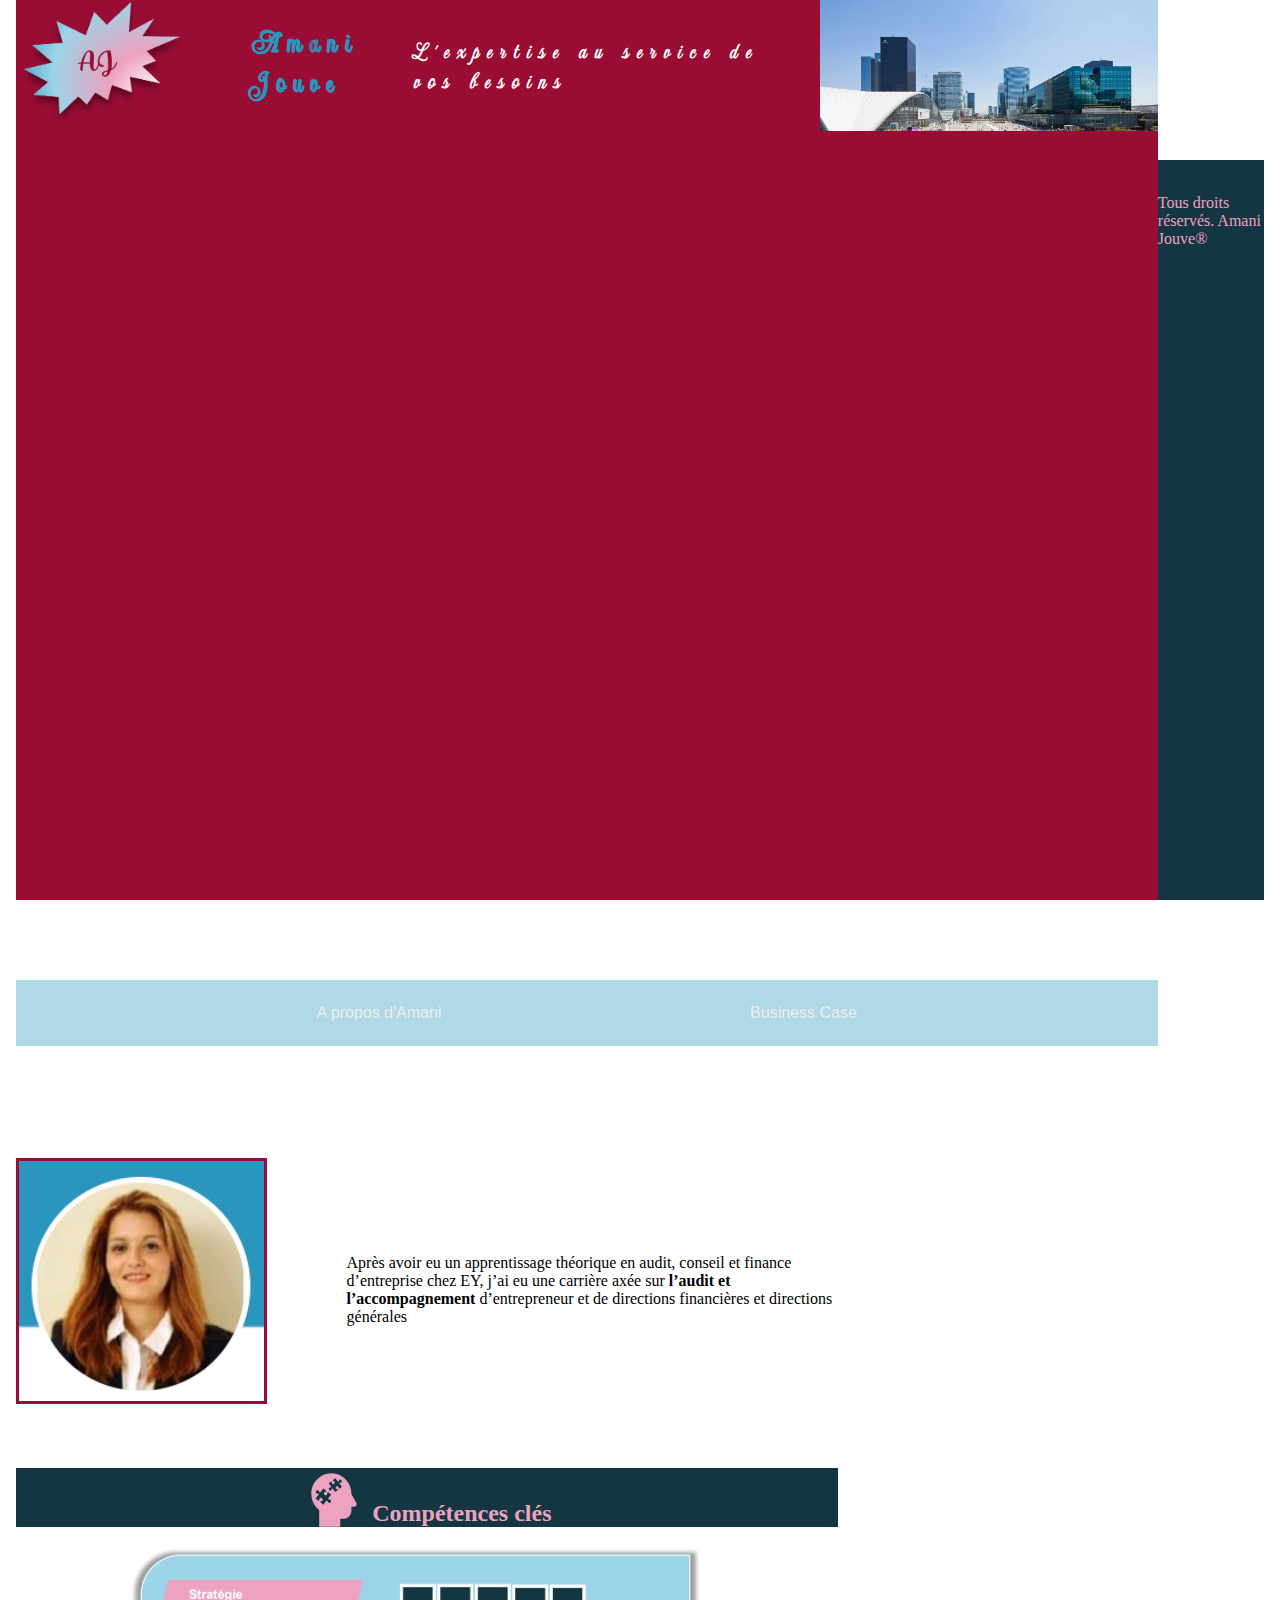
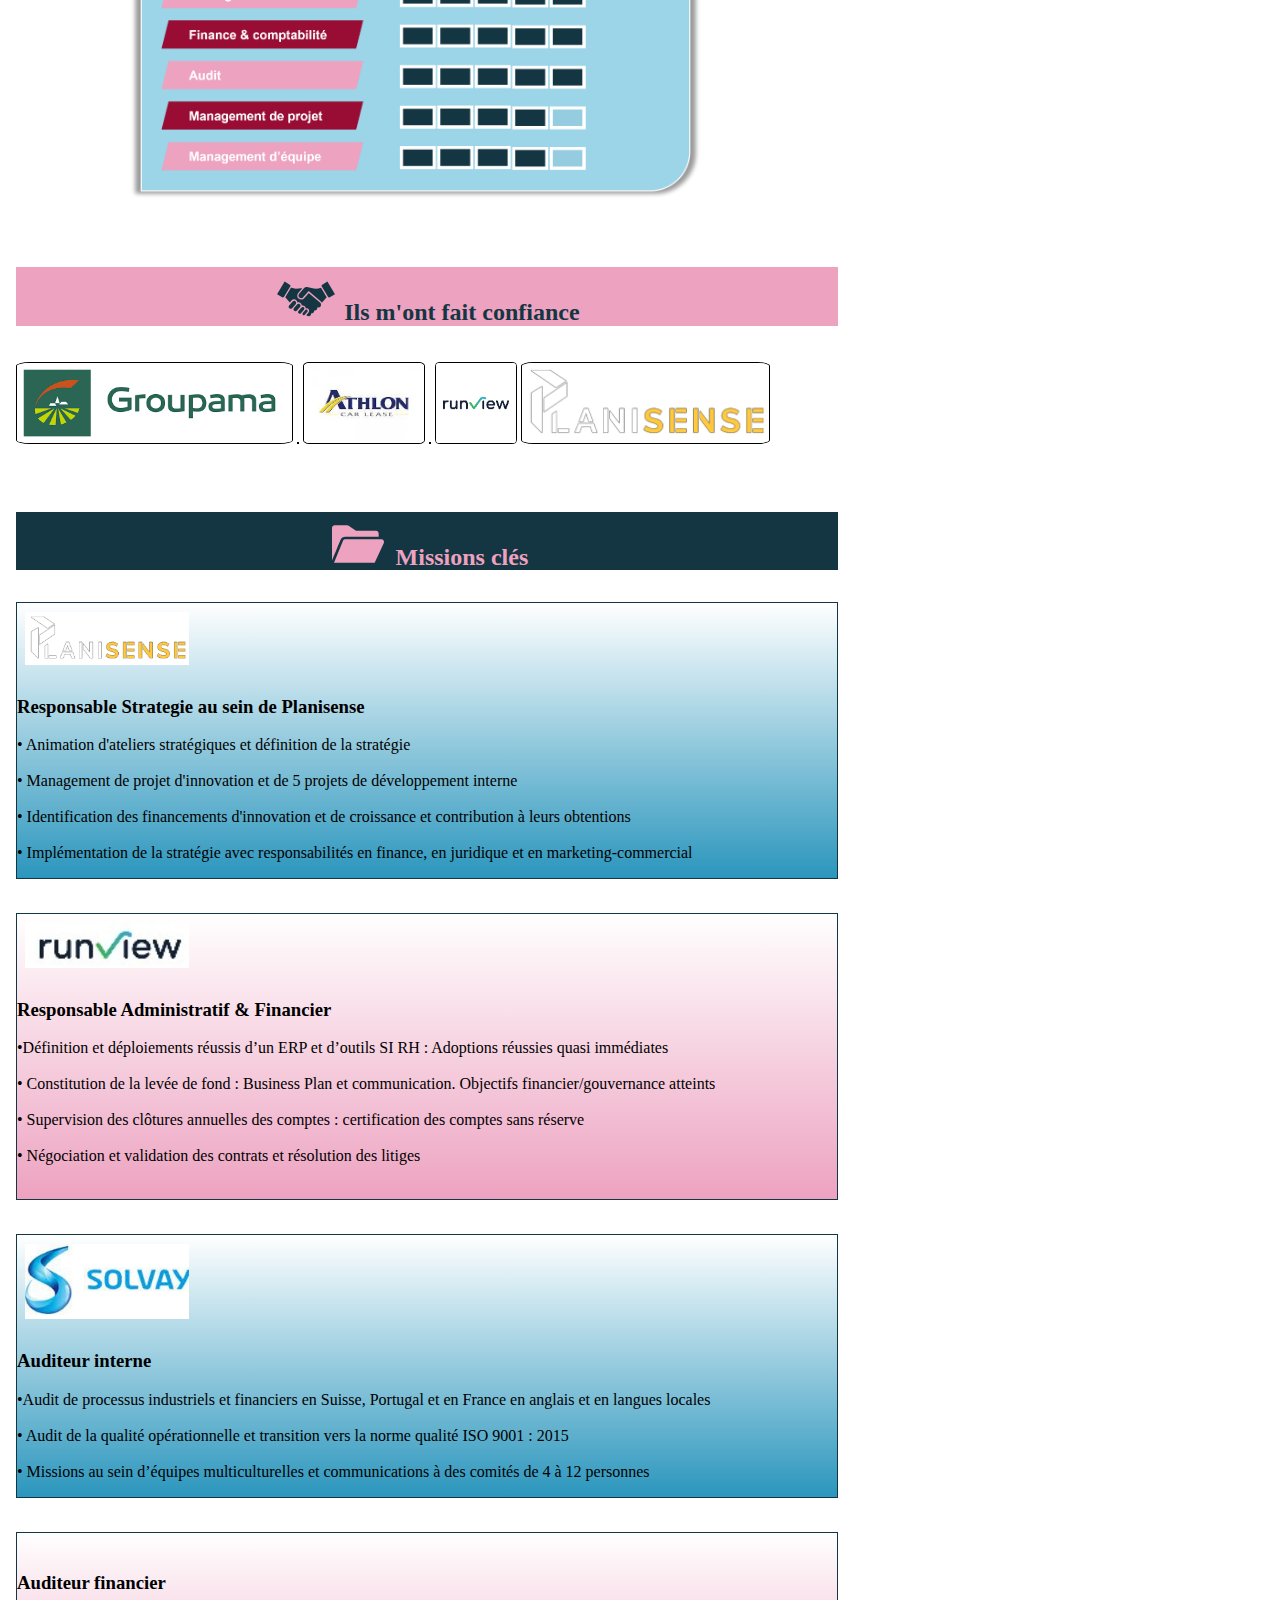
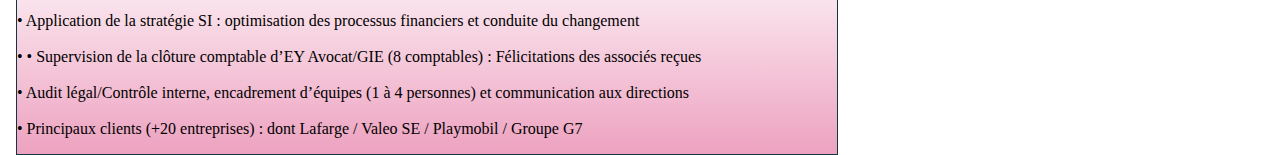
==== index.html @ a3e4b9a8 "Amani_web_site V1" ====
<!DOCTYPE html>
<html lang="fr">

<head>
    <meta charset="UTF-8">
    <meta http-equiv="X-UA-Compatible" content="IE=edge">
    <meta name="viewport" content="width=device-width, initial-scale=1.0">
    <link rel="shortcut icon"
        href="pics/AJ_logo.png"
        type="image/x-icon">
    <title>Amani Jouve : l'expertise au profit des entreprises</title>
    <link rel="stylesheet" href="css/main.css">
</head>

<body>
    <main>

    <header class="Bandeau_header">

        <img src="pics/AJ_logo.png" alt="" id="HdImg1">

        <h1>
            <p id="titre1"> Amani Jouve </p> 
        </h1>

        <h2>
            <p id="titre2"> <strong><em>L'expertise</em></strong><em> au service de vos besoins</em></p>
        </h2>

        <img src="pics/Ladefense_jour.webp" alt="" id="HdImg2">

    </header>

    <nav id="menu">
        <ul>
            <li><a href="index.html">A propos d'Amani</a> </li>
            <li><a href="business_case.html" target="_blank">Business Case</a></li>
        </ul>
    </nav>


    <div id="pitch">
        <img src="pics/Photo_Amanii.png" alt="" id="photo_amani">
        <p id="pitch_texte">
            Après avoir eu un apprentissage théorique en audit, conseil et finance d’entreprise chez EY, j’ai eu une carrière axée sur <strong>l’audit et l’accompagnement</strong> d’entrepreneur et de directions financières et directions générales 
        </p>
    </div>
    <div>
        <h2 id="h2comp">
            <img src="pics/icone_compétence.svg" alt="" class="imgicone">  
            Compétences clés
        </h2>
        <img src="pics/Compétences.png" alt="" class="imgcomp">
    </div>
    <div>
        <h2 id="confiance">
            <img src="pics/Icone_confiance.svg" alt="" class="imgicone">  
            Ils m'ont fait confiance
        </h2>
    </div>
    <section id="s_confiance">
        <img src="pics/Groupama.png" alt="" class="img_confiance">
        <img src="https://static-s.aa-cdn.net/img/gp/20600015030941/8u24KgDy1DUWR1CqDj1VCMkBudBfLvcFA6Eu0Zn4kSHZ78rvFmIkduQhhDFTCHa8Mg?v=1" alt="" class="img_confiance">
        <img src="pics/ACL.jpg" alt="" class="img_confiance">
        <img src="https://res.cloudinary.com/crunchbase-production/image/upload/c_lpad,h_256,w_256,f_auto,q_auto:eco,dpr_1/v1490256761/zsv8rl3lmkuwfbrz5nqj.png" alt="" class="img_confiance">
        <img src="pics/runview.png" alt="" class="img_confiance">
        <img src="pics/Planisense.png" alt="" class="img_confiance">

    </section>
    <div id="jobs">

        <h2 id="missions">
            <img src="pics/icone_mission.svg" alt="" class="imgicone">  
            Missions clés
        </h2>

        <article id="planisense">
            <img src="pics/Planisense.png" alt="" class="img_missions">
                    <h3>Responsable Strategie au sein de Planisense</h3>
                    <p class="desc_job"> • Animation d'ateliers stratégiques et définition de la stratégie <br><br>
                        • Management de projet d'innovation et de 5 projets de développement interne <br><br>
                        • Identification des financements d'innovation et de croissance et contribution à leurs obtentions <br><br>
                        • Implémentation de la stratégie avec responsabilités en finance, en juridique et en marketing-commercial</p>
        </article>
        
        <br>

        <article id="runview">
            <img src="pics/runview1.jpg" alt="" class="img_missions">
                    <h3>Responsable Administratif & Financier</h3>
                    <p class="desc_job"> 
                        •Définition et déploiements réussis d’un ERP et d’outils SI RH : Adoptions réussies quasi immédiates<br><br>• Constitution de la levée de fond : Business Plan et communication. Objectifs financier/gouvernance atteints<br><br>• Supervision des clôtures annuelles des comptes : certification des comptes sans réserve<br><br>• Négociation et validation des contrats et résolution des litiges<br><br>
                        </p>
        </article>

        <br>

        <article id="solvay">
            <img src="pics/Solvay1.jpg" alt="" class="img_missions">
                    <h3>Auditeur interne</h3>
                    <p class="desc_job"> 
                        •Audit de processus industriels et financiers en Suisse, Portugal et en France en anglais et en langues locales <br><br>
                        • Audit de la qualité opérationnelle et transition vers la norme qualité ISO 9001 : 2015 <br><br>
                        • Missions au sein d’équipes multiculturelles et communications à des comités de 4 à 12 personnes
                    </p>
        </article>

        <br>

        <article id="ey">
            <img src="https://cdn.iconscout.com/icon/free/png-256/ernst-1-282355.png" alt="" class="img_missions">
                    <h3>Auditeur financier</h3>
                    <p class="desc_job"> 
                        • Application de la stratégie SI : optimisation des processus financiers et conduite du changement <br><br>
                        • • Supervision de la clôture comptable d’EY Avocat/GIE (8 comptables) : Félicitations des associés reçues <br><br>
                        • Audit légal/Contrôle interne, encadrement d’équipes (1 à 4 personnes) et communication aux directions<br><br>
                        • Principaux clients (+20 entreprises) : dont Lafarge / Valeo SE / Playmobil / Groupe G7
                    </p>
        </article>

    </div>
    </main>
<footer>
    <p>
        <br>
        Tous droits réservés. Amani Jouve®
        <br><br>
    </p>
</footer>
</body>
</html>
---- css/main.css ----
@import url('https://fonts.googleapis.com/css2?family=Updock&display=swap');

html{
    height:100%;
}

body{
    display:flex;
    height:100%;
    margin:0;
    margin-left: 1rem;
    margin-right: 1rem;
}

.Bandeau_header{
    height:100%;
    background: #990D35;
    display:flex;
    letter-spacing: .5rem;
    font-family: "Updock", "Sans sherif";
    justify-content:space-between;
}

#titre1{
    color:#2B96BD;
    margin:.02rem 0.5rem 0 4rem;
    text-shadow: .05rem .05rem #2B96BD;
}

#titre2{
    color:#FFF;
    margin:1rem .5rem 0 .3rem;
}

#HdImg1{ 
    height : 8rem;
 
}

#pitch{
    display: flex;
}

#HdImg2{ 
    height : 8.2rem;
}

#photo_amani{
    height: 15rem;
    margin-top: 2rem;
    border:#990D35 solid
}

#pitch_texte{
    margin-top: 8rem;
    margin-right:20rem;
    margin-left:5rem;
}
#confiance{
    margin-top: 4rem;
    margin-right: 20rem;
    background-color: #eda2c0;
    color:#143642;
    text-align: center;
}

.imgicone{
    height:4rem;
    margin-bottom: -.7rem;
}
.img_confiance{
  margin-top: 1rem;
  border: black solid .1rem;
  height: 5rem;
  border-radius: 5%;
}
#s_confiance{
    justify-content: space-between;
    margin:auto;
}
#h2comp{
    margin-top: 4rem;
    margin-right: 20rem;
    background-color: #143642;
    color:#eda2c0;
    text-align: center;
}

.imgcomp{
    width:50%;
    margin-left:10%;
}

#missions{
    margin-top: 4rem;
    margin-right: 20rem;
    background-color: #143642;
    color:#eda2c0;
    text-align: center;
}
.img_missions{
    width:20%;
    margin:1%;
}
.jobs{
    width: 80%;
    margin:20%;
    display:flex;
}

#planisense{
    margin-top: 2rem;
    margin-right: 20rem;
    border:#143642 solid .1rem;
    background-image:linear-gradient(#FFF,#2B96BD);
}

#runview{
    margin-top: 1rem;
    margin-right: 20rem;
    border:#143642 solid .1rem;
    background-image:linear-gradient(#FFF,#eda2c0);
}

#solvay{
    margin-top: 1rem;
    margin-right: 20rem;
    border:#143642 solid .1rem;
    background-image:linear-gradient(#FFF,#2B96BD);
}

#ey{
    margin-top: 1rem;
    margin-right: 20rem;
    border:#143642 solid .1rem;
    background-image:linear-gradient(#FFF,#eda2c0);
}

footer{
    margin-top: 10rem;
    color:#eda2c0;
    background-color: #143642;
}
#menu{
    margin: 5rem 0;
    background:rgba(149,204,223,.75);
    padding:.5rem 0;
    position:sticky; 
    top:0;
}

#menu ul{
    list-style:none;  
    padding:0;
    display:flex; 
    flex-wrap:wrap;
    justify-content:space-evenly; 
}

#menu a{ 
    font-family:"rock salt",sans-serif;
    color:#eee;
    text-decoration: none;
    padding:.5rem;
    transition: all 750ms ease-in-out;
}

#menu a:hover{
    background:#eda2c0;
    color:#3d071d;
}
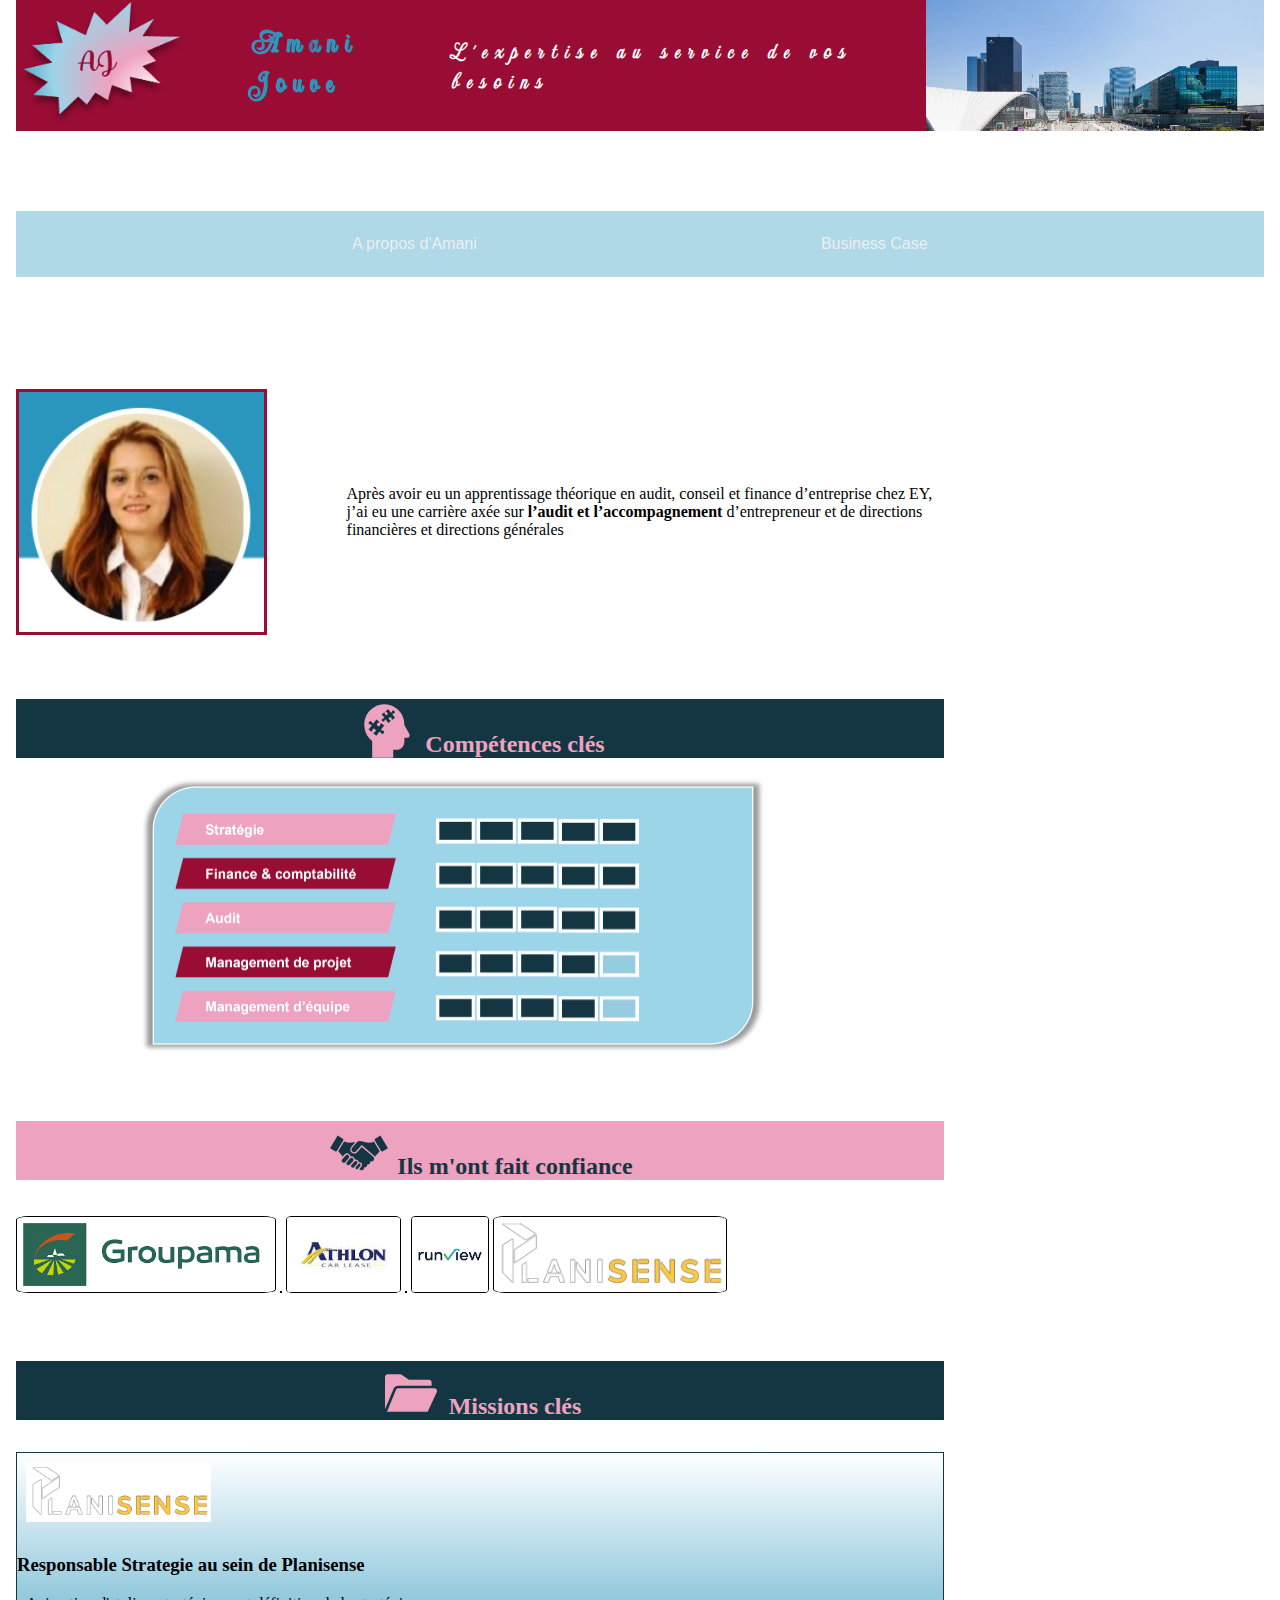
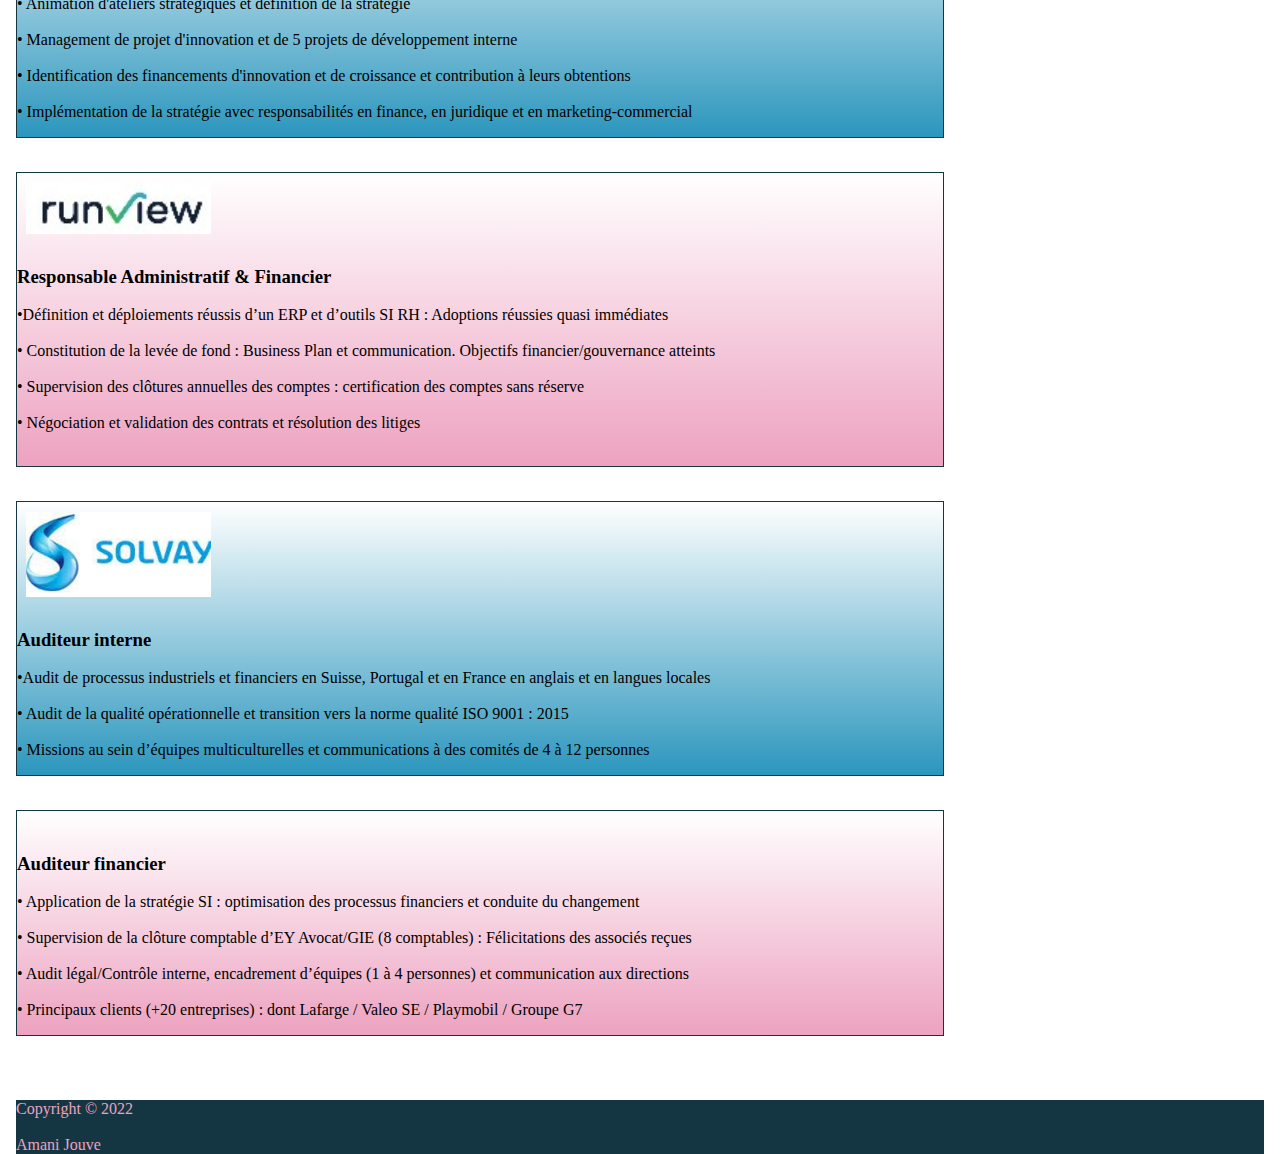
==== commit 87cbc571: "V3" ====
--- a/index.html
+++ b/index.html
@@ -112,20 +112,17 @@
                     <h3>Auditeur financier</h3>
                     <p class="desc_job"> 
                         • Application de la stratégie SI : optimisation des processus financiers et conduite du changement <br><br>
-                        • • Supervision de la clôture comptable d’EY Avocat/GIE (8 comptables) : Félicitations des associés reçues <br><br>
+                        • Supervision de la clôture comptable d’EY Avocat/GIE (8 comptables) : Félicitations des associés reçues <br><br>
                         • Audit légal/Contrôle interne, encadrement d’équipes (1 à 4 personnes) et communication aux directions<br><br>
                         • Principaux clients (+20 entreprises) : dont Lafarge / Valeo SE / Playmobil / Groupe G7
                     </p>
+                    
         </article>
+    </div>
+    <footer>
+        Copyright © 2022 <br><br> Amani Jouve
+    </footer>
+    </main>
+</body>
 
-    </div>
-    </main>
-<footer>
-    <p>
-        <br>
-        Tous droits réservés. Amani Jouve®
-        <br><br>
-    </p>
-</footer>
-</body>
 </html>--- a/css/main.css
+++ b/css/main.css
@@ -5,7 +5,6 @@
 }
 
 body{
-    display:flex;
     height:100%;
     margin:0;
     margin-left: 1rem;
@@ -13,7 +12,7 @@
 }
 
 .Bandeau_header{
-    height:100%;
+    height:22%;
     background: #990D35;
     display:flex;
     letter-spacing: .5rem;
@@ -37,13 +36,15 @@
  
 }
 
+#HdImg2{ 
+    height : 8.2rem;
+}
+
 #pitch{
     display: flex;
 }
 
-#HdImg2{ 
-    height : 8.2rem;
-}
+
 
 #photo_amani{
     height: 15rem;
@@ -71,7 +72,7 @@
 .img_confiance{
   margin-top: 1rem;
   border: black solid .1rem;
-  height: 5rem;
+  height: 4.7rem;
   border-radius: 5%;
 }
 #s_confiance{
@@ -136,11 +137,7 @@
     background-image:linear-gradient(#FFF,#eda2c0);
 }
 
-footer{
-    margin-top: 10rem;
-    color:#eda2c0;
-    background-color: #143642;
-}
+
 #menu{
     margin: 5rem 0;
     background:rgba(149,204,223,.75);
@@ -169,3 +166,9 @@
     background:#eda2c0;
     color:#3d071d;
 }  
+
+footer{
+    margin-top: 4rem;
+    color:#eda2c0;
+    background-color: #143642;
+}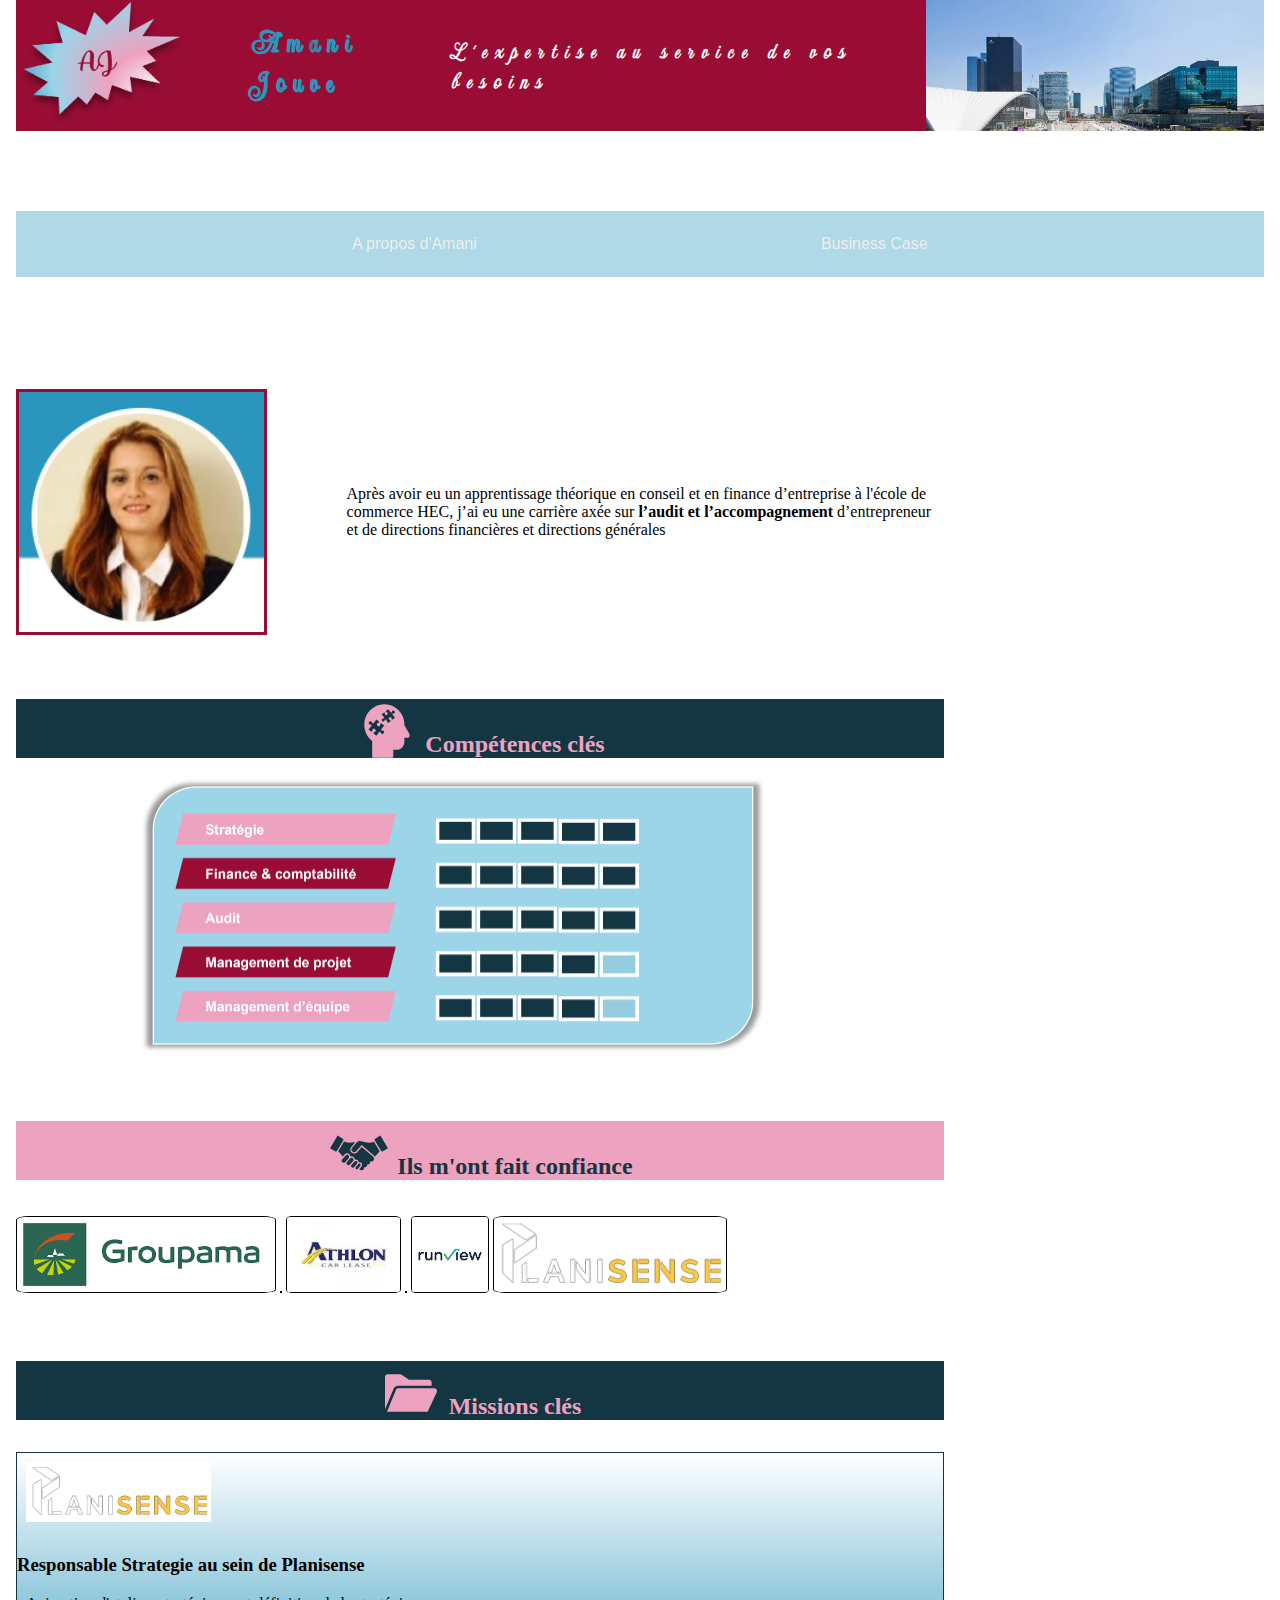
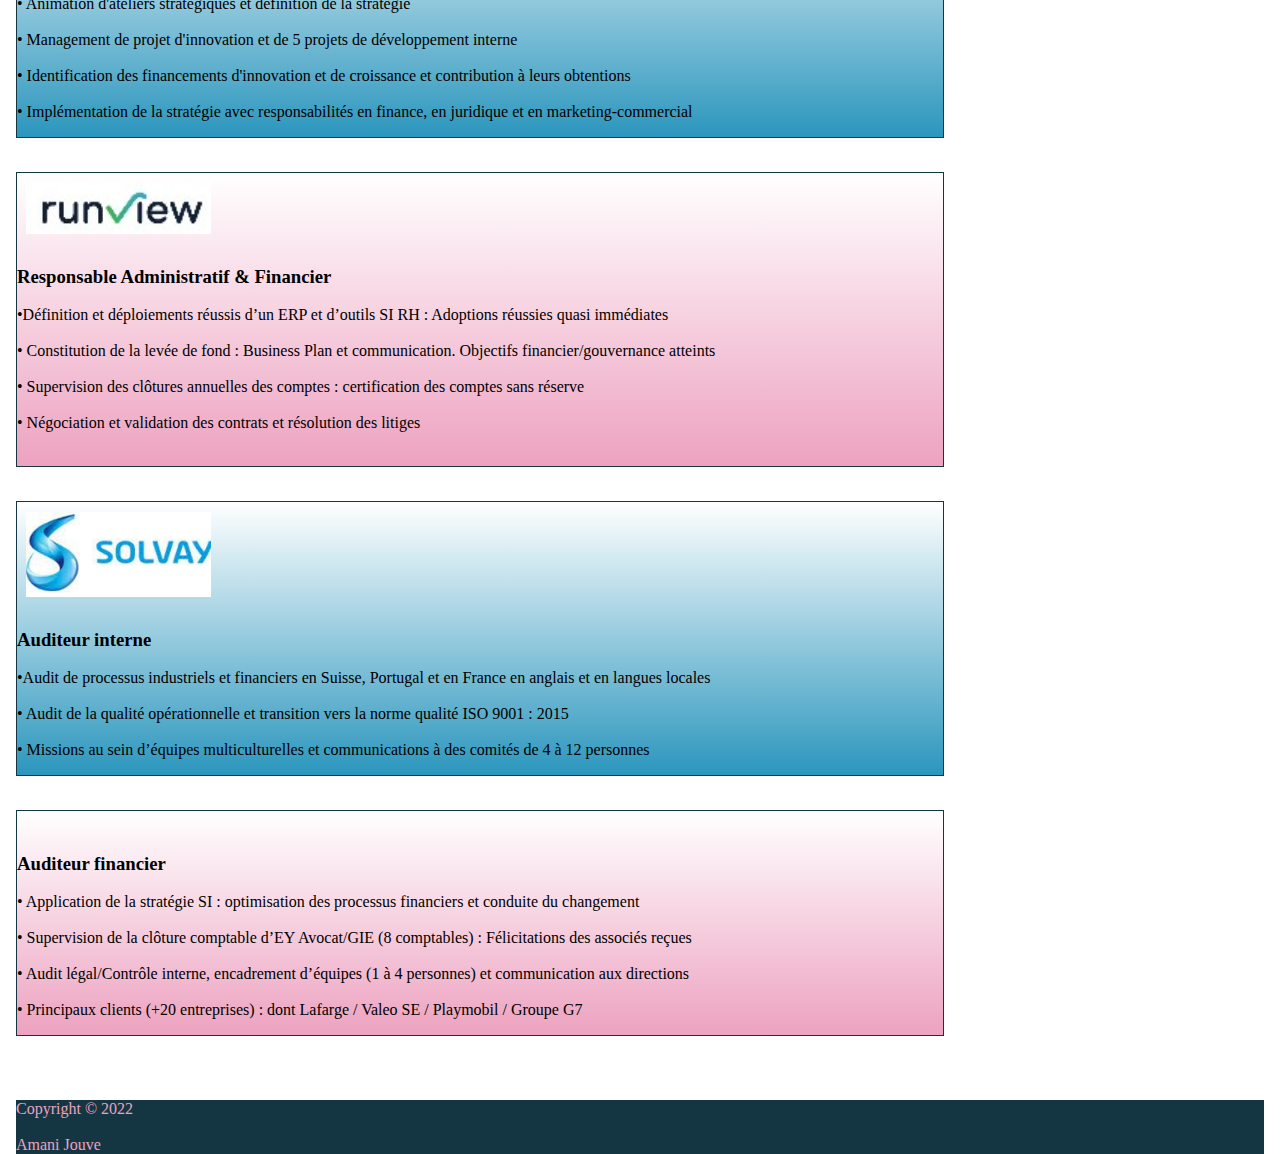
==== commit 5a3625d6: "V4" ====
--- a/index.html
+++ b/index.html
@@ -42,7 +42,7 @@
     <div id="pitch">
         <img src="pics/Photo_Amanii.png" alt="" id="photo_amani">
         <p id="pitch_texte">
-            Après avoir eu un apprentissage théorique en audit, conseil et finance d’entreprise chez EY, j’ai eu une carrière axée sur <strong>l’audit et l’accompagnement</strong> d’entrepreneur et de directions financières et directions générales 
+            Après avoir eu un apprentissage théorique en conseil et en finance d’entreprise à l'école de commerce HEC, j’ai eu une carrière axée sur <strong>l’audit et l’accompagnement</strong> d’entrepreneur et de directions financières et directions générales 
         </p>
     </div>
     <div>
